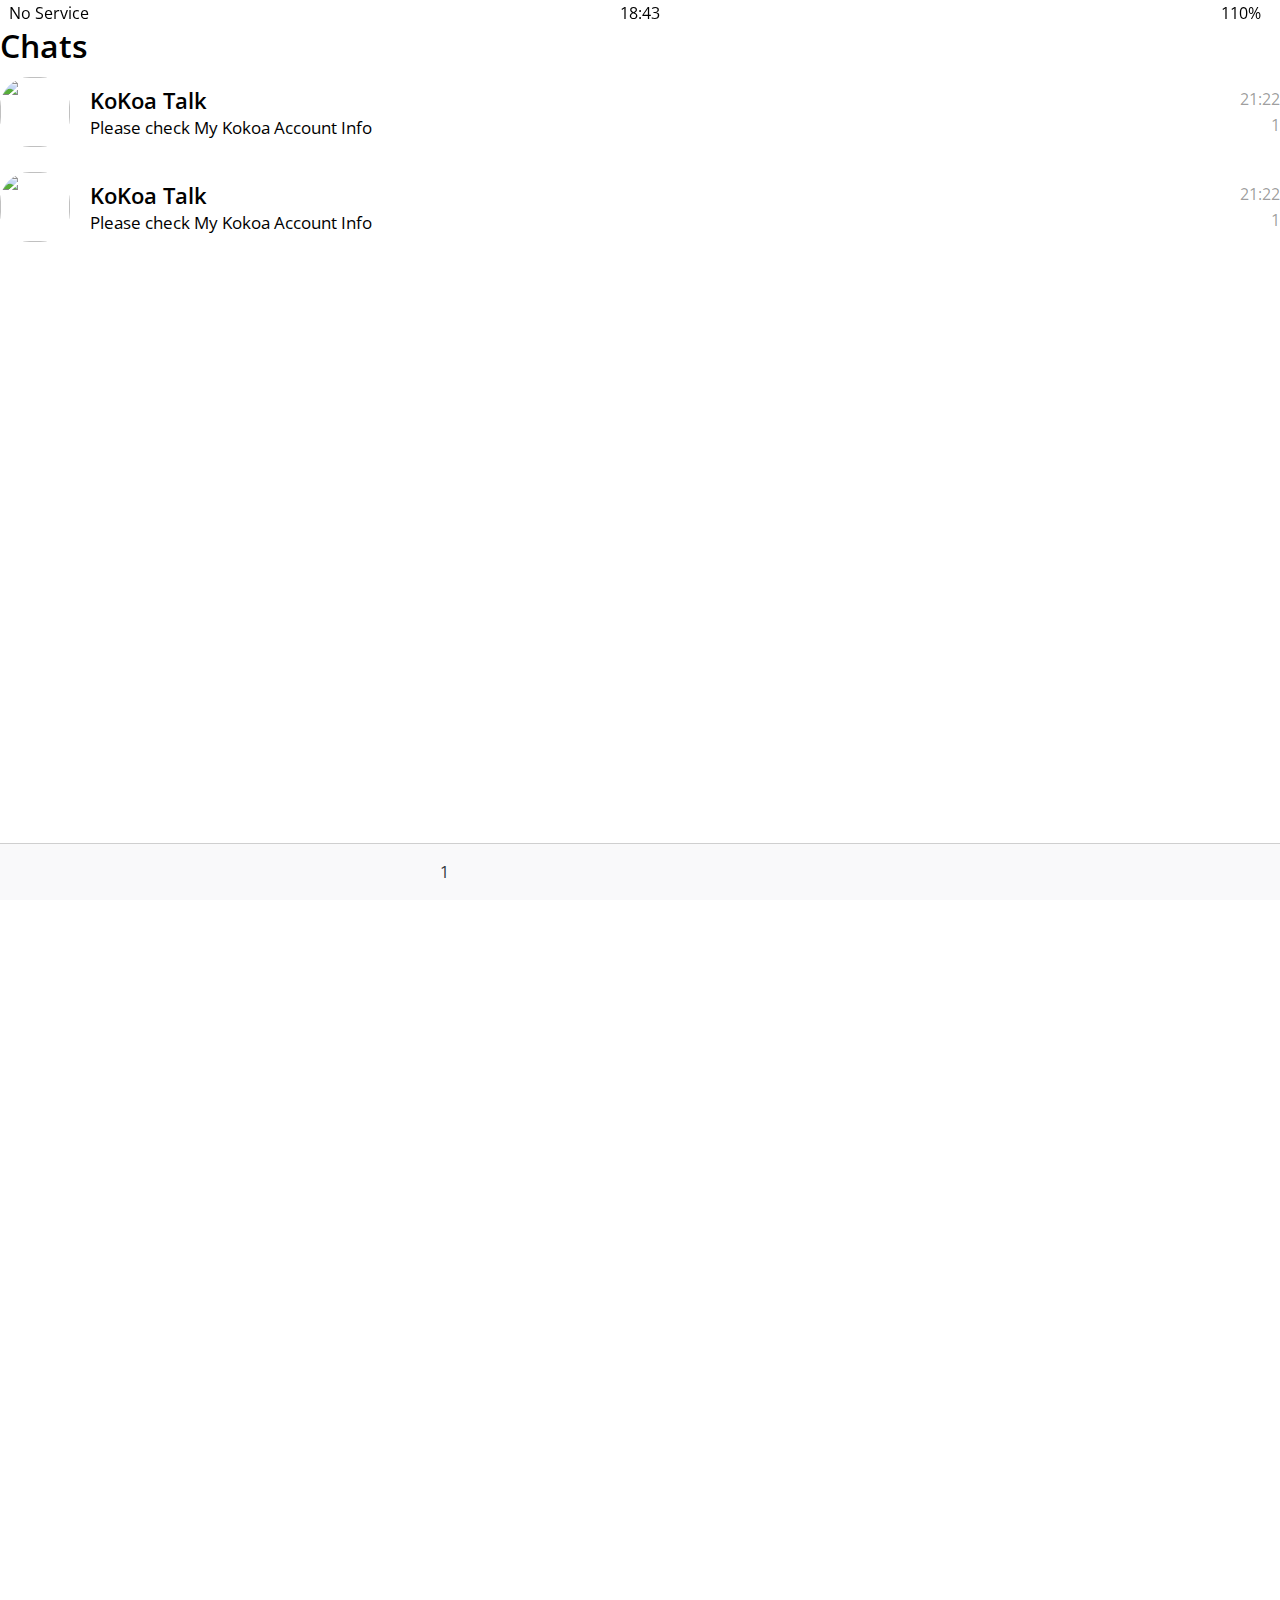
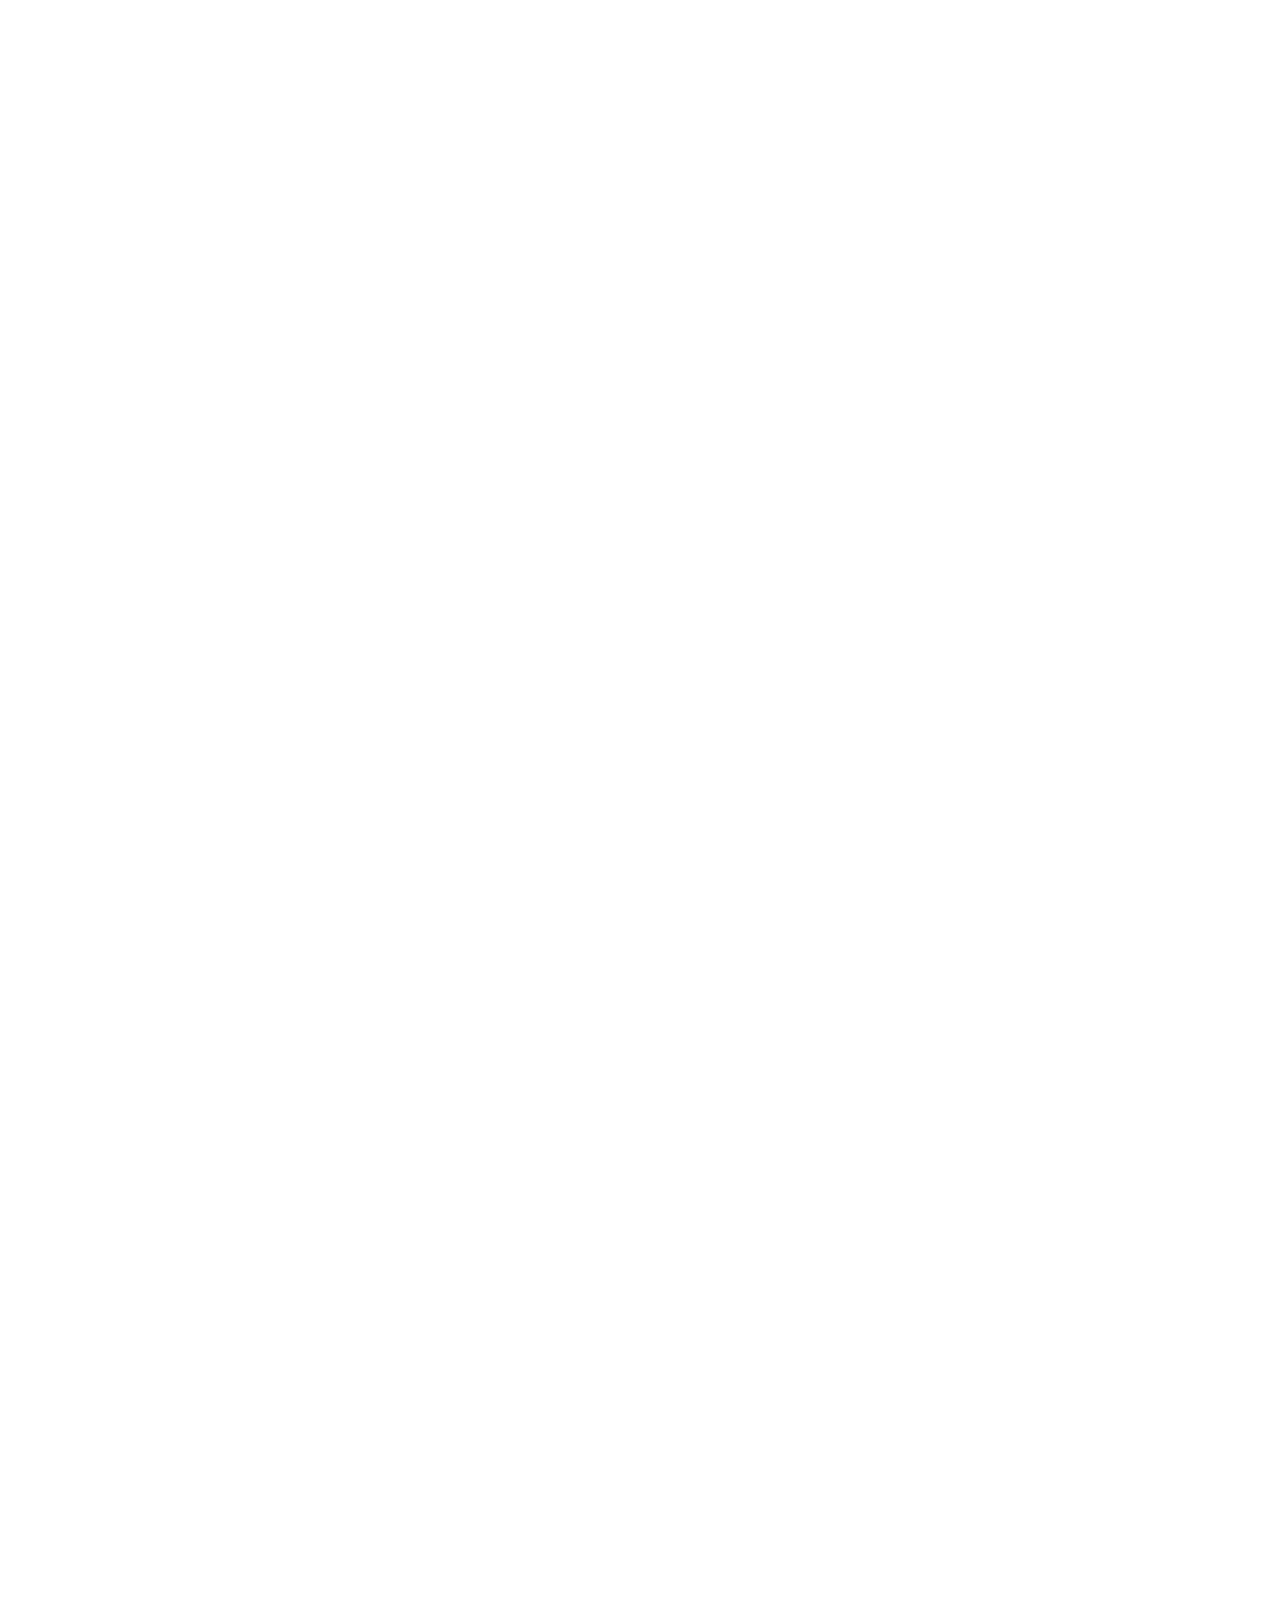
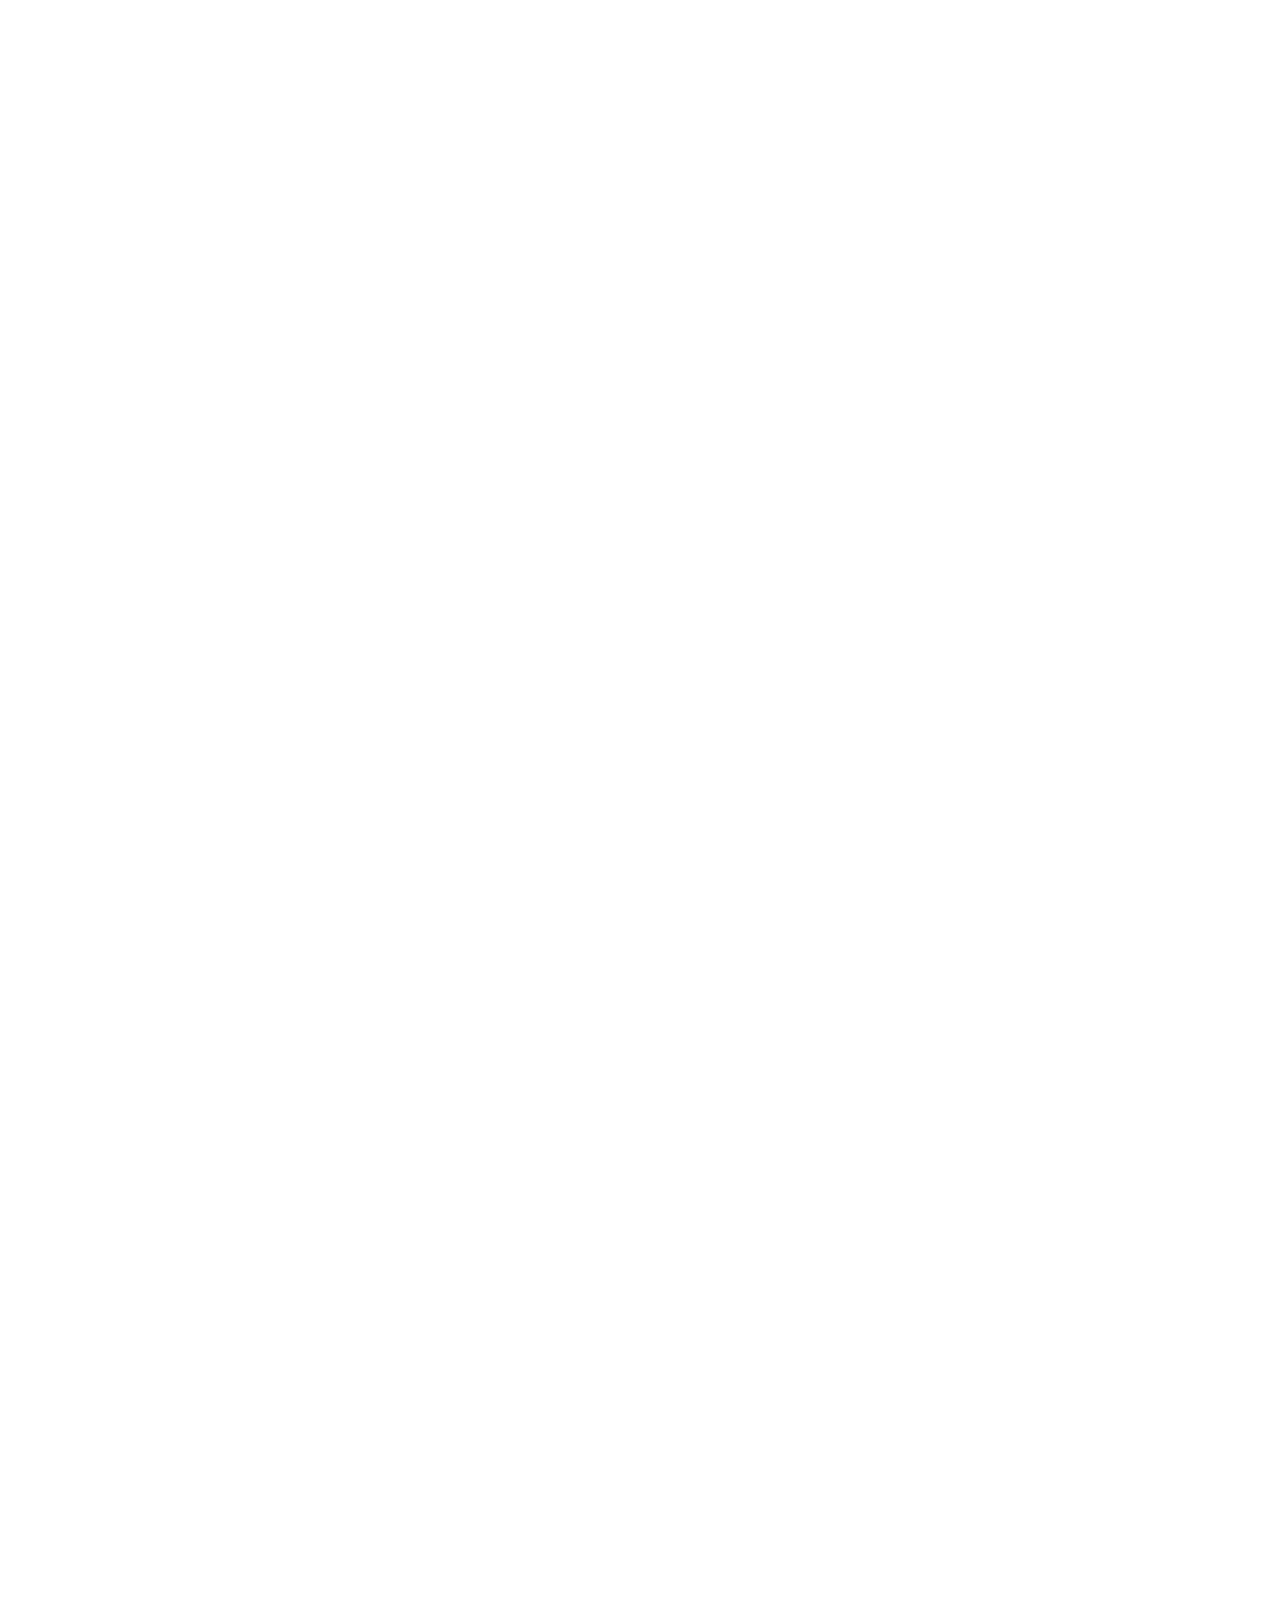
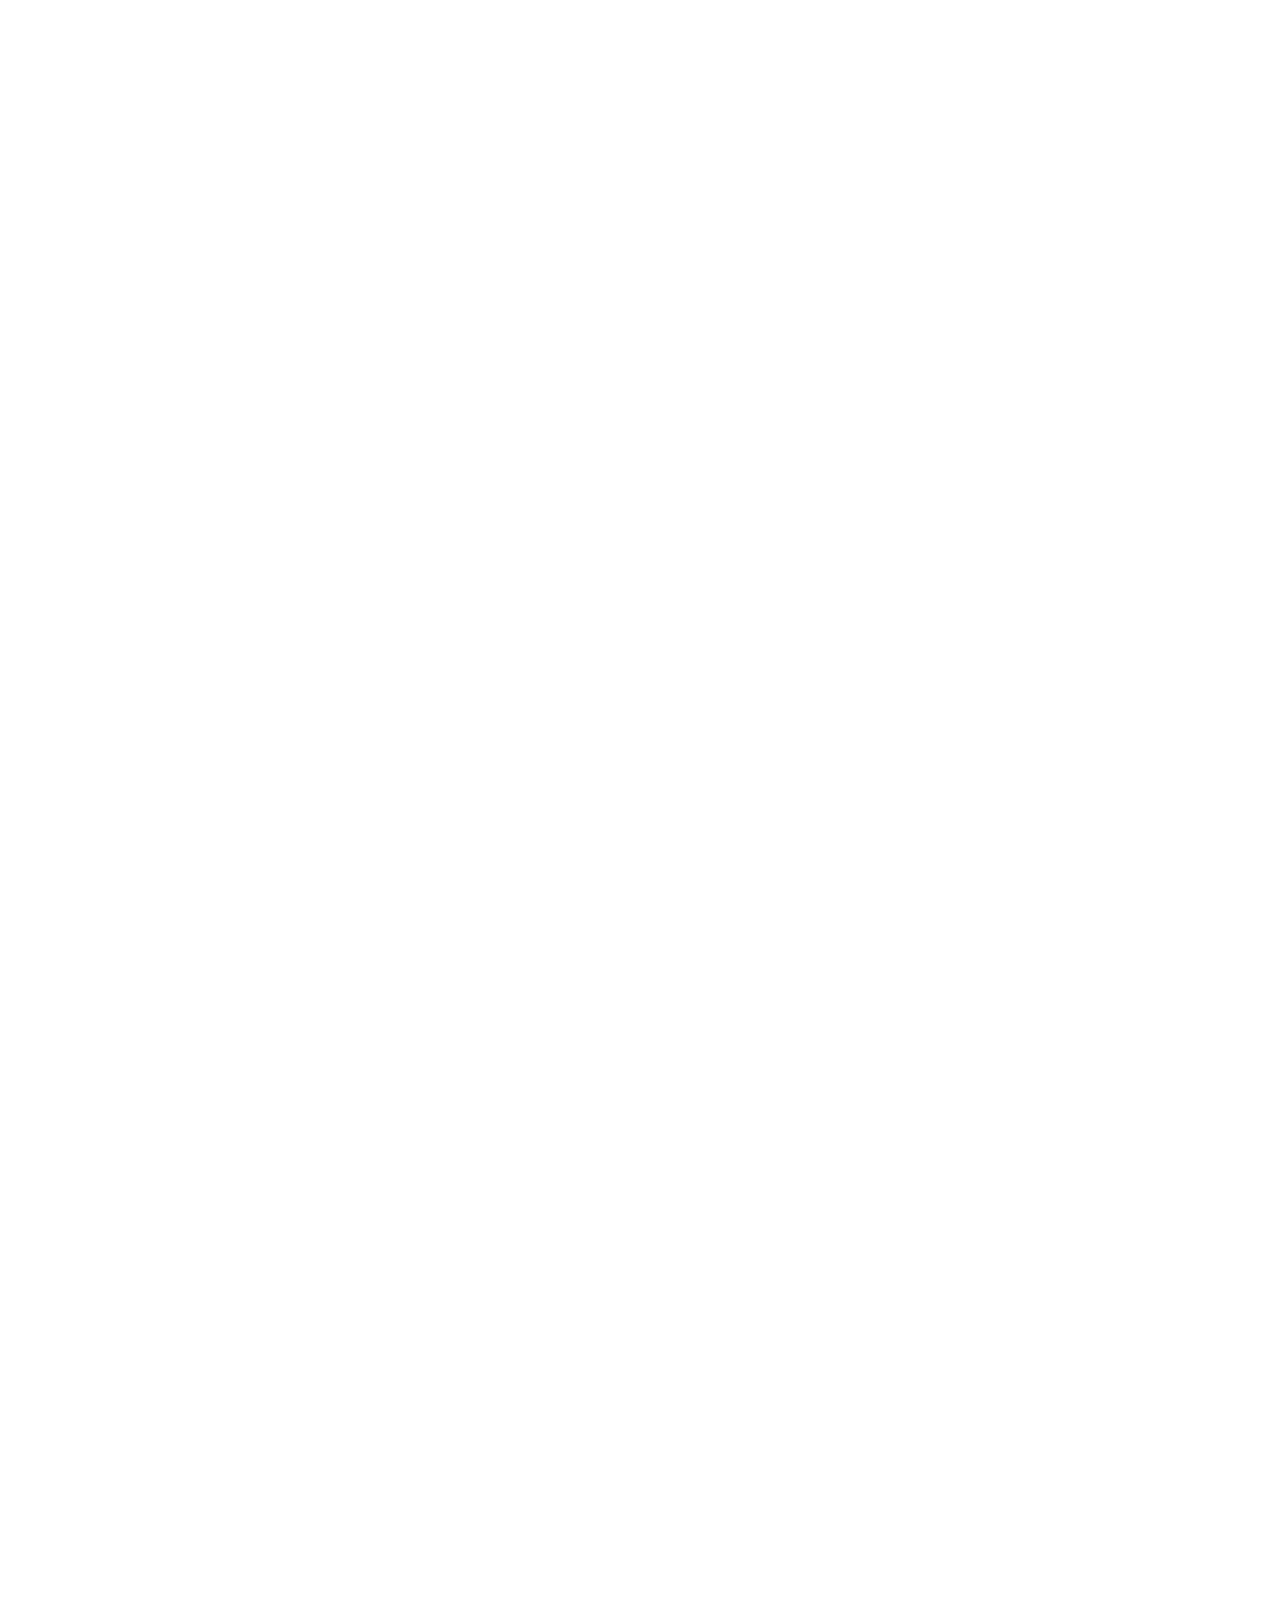
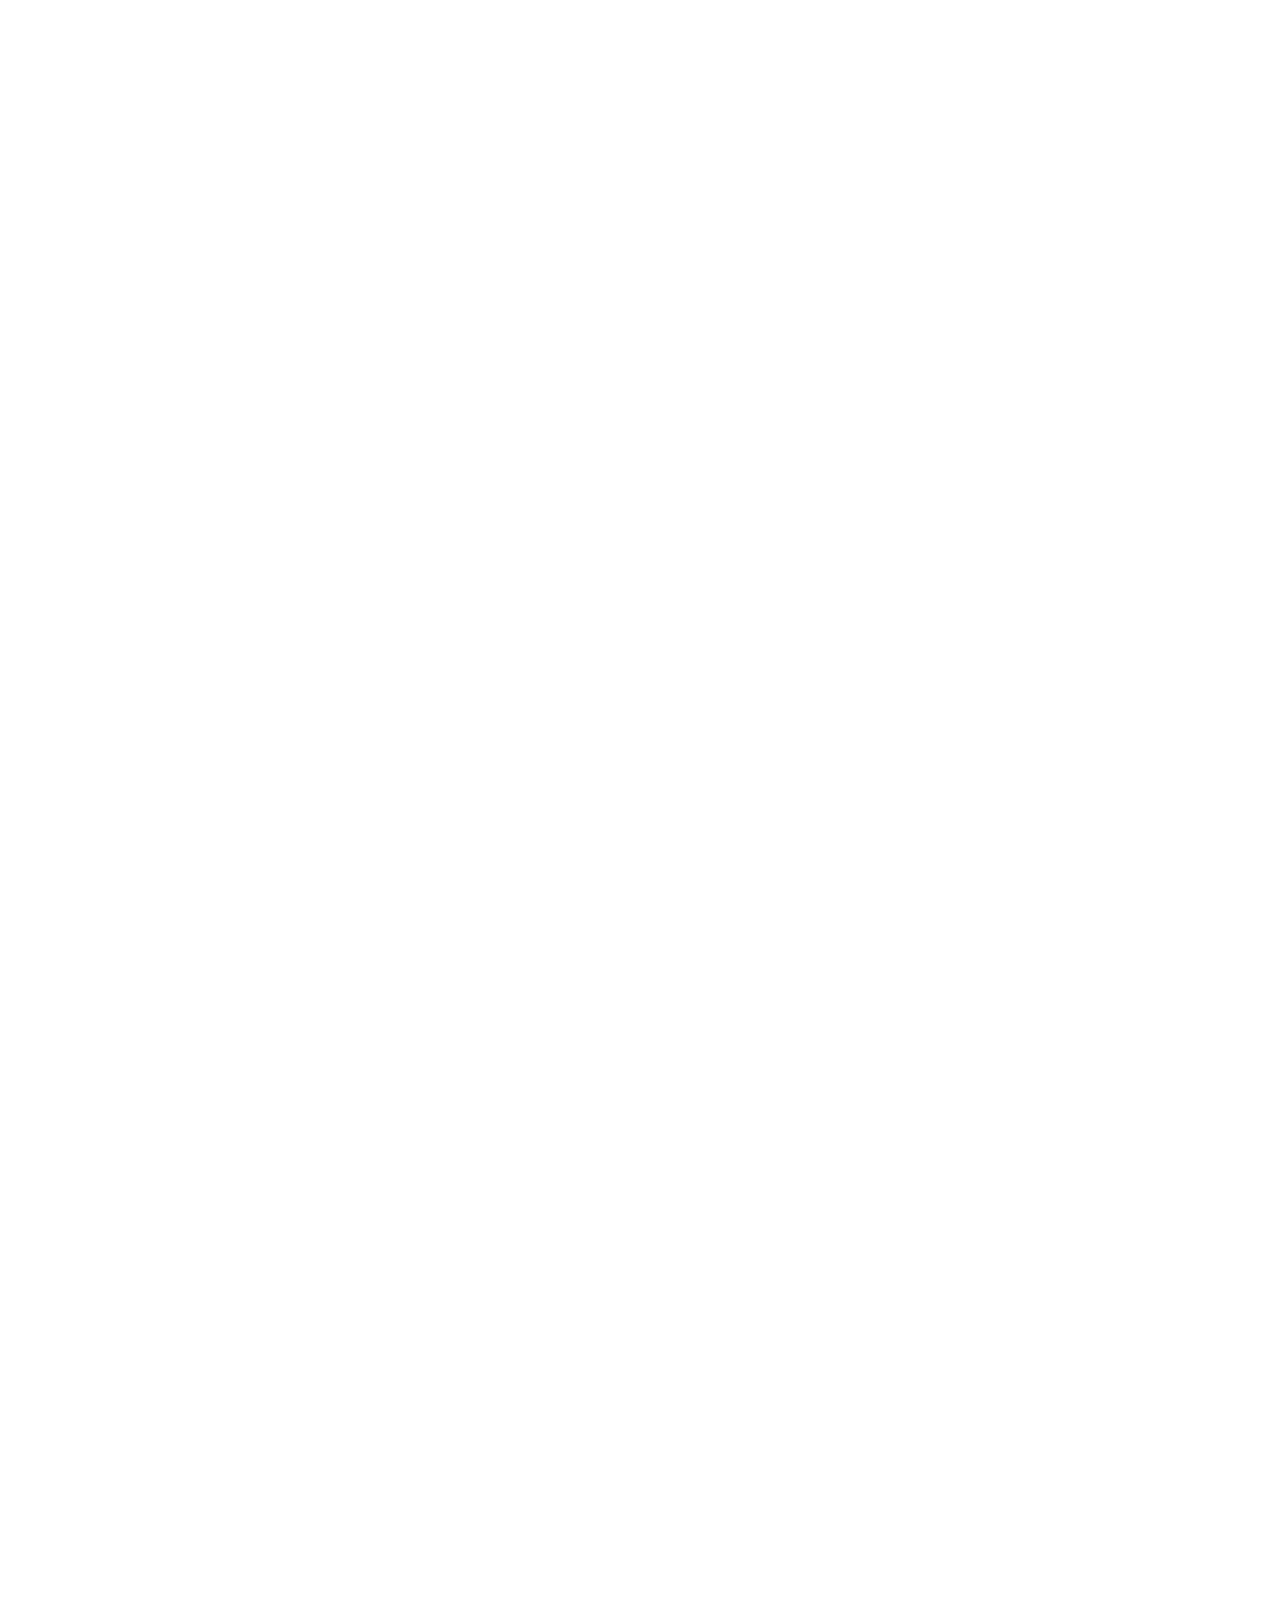
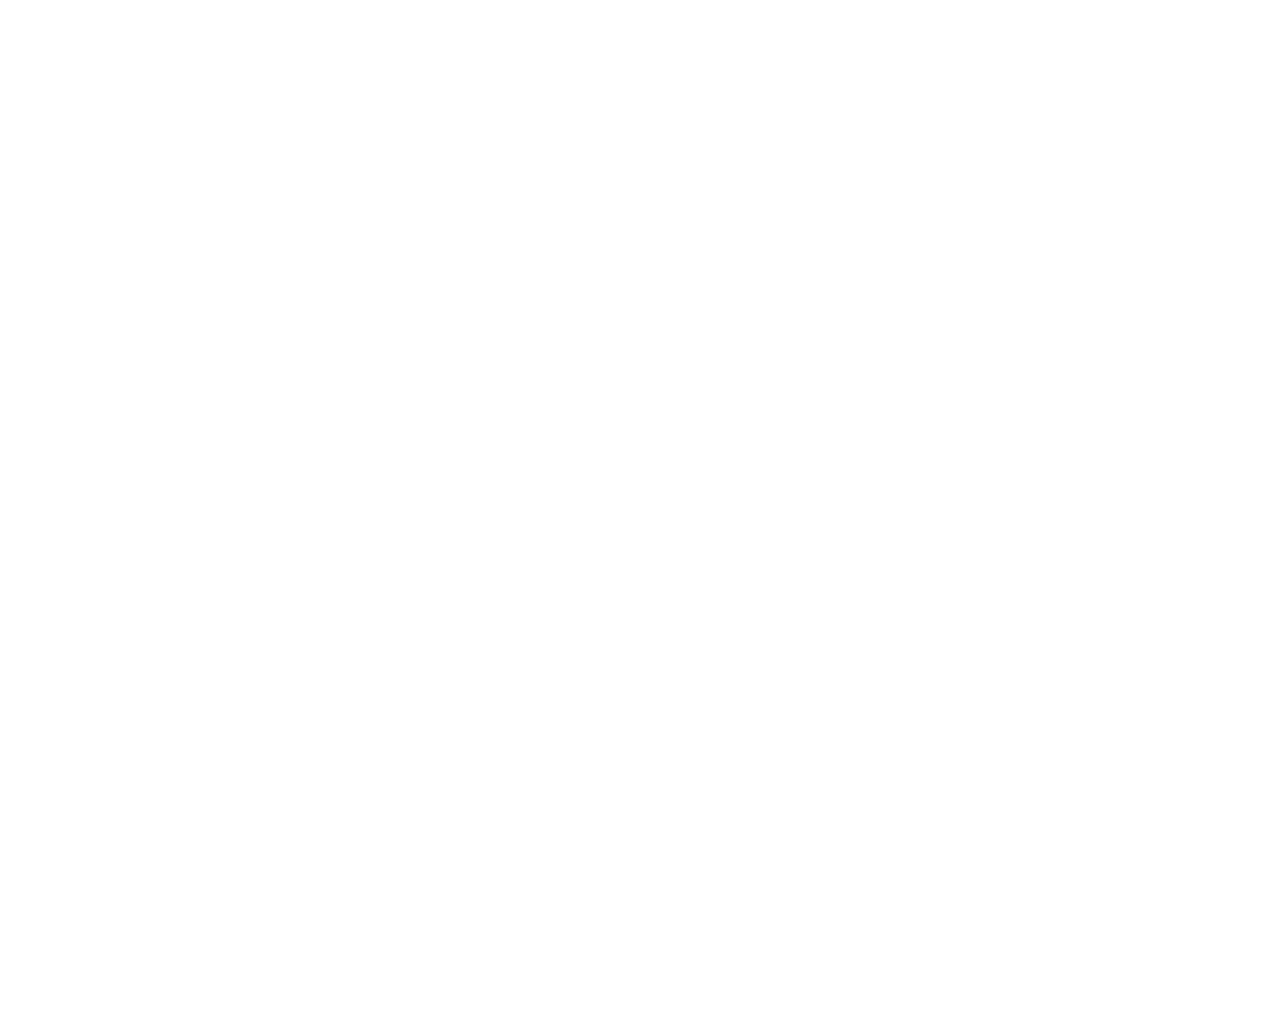
==== chats.html @ 0ccf200f "Settings Screen part One" ====
<!DOCTYPE html>
<html lang="en">
  <head>
    <link rel="stylesheet" href="css/styles.css" />
    <meta charset="UTF-8" />
    <meta name="viewport" content="width=device-width, initial-scale=1.0" />
    <title>Chats - Kokoa Clone</title>
  </head>
  <body>
    <div class="status-bar">
      <div class="status-bar__column">
        <span>No Service</span>
        <i class="fas fa-wifi"></i>
      </div>
      <div class="status-bar__column">
        <span>18:43</span>
      </div>
      <div class="status-bar__column">
        <span>110%</span>
        <i class="fas fa-battery-full fa-lg"></i>
        <i class="fas fa-bolt"></i>
      </div>
    </div>

    <nav class="nav">
      <ul class="nav__list">
        <li class="nav__btn">
          <a class="nav__link" href="friends.html"
            ><i class="far fa-user fa-2x"></i
          ></a>
        </li>
        <li class="nav__btn">
          <a class="nav__link" href="chats.html">
            <span class="nav__notification badge">1</span>
            <i class="fas fa-comment fa-2x"></i>
          </a>
        </li>
        <li class="nav__btn">
          <a class="nav__link" href="find.html"
            ><i class="fas fa-search fa-2x"></i
          ></a>
        </li>
        <li class="nav__btn">
          <a class="nav__link" href="more.html">
            <span class="nav__dot"></span>
            <i class="fas fa-ellipsis-h fa-2x"></i>
          </a>
        </li>
      </ul>
    </nav>

    <header class="screen-header">
      <h1 class="screen-header__title">Chats</h1>
      <div class="screen-header__icons">
        <span><i class="fas fa-search fa-lg"></i></span>
        <span><i class="far fa-comment-dots fa-lg"></i></span>
        <span><i class="fas fa-music fa-lg"></i></span>
        <span
          ><a href="settings.html"><i class="fas fa-cog fa-lg"></i></a
        ></span>
      </div>
    </header>

    <main class="main-screen">
      <div class="user-component">
        <div class="user-component__column">
          <img
            src="https://avatars.githubusercontent.com/u/78400762?s=48&v=4"
            class="user-component__avatar"
          />
          <div class="user-component__text">
            <h4 class="user-component__title">KoKoa Talk</h4>
            <h6 class="user-component__subtitle">
              Please check My Kokoa Account Info
            </h6>
          </div>
        </div>
        <div class="user-component__column">
          <span class="user-component__time">21:22</span>
          <div class="badge">1</div>
        </div>
      </div>
      <div class="user-component">
        <div class="user-component__column">
          <img
            src="https://avatars.githubusercontent.com/u/78400762?s=48&v=4"
            class="user-component__avatar"
          />
          <div class="user-component__text">
            <h4 class="user-component__title">KoKoa Talk</h4>
            <h6 class="user-component__subtitle">
              Please check My Kokoa Account Info
            </h6>
          </div>
        </div>
        <div class="user-component__column">
          <span class="user-component__time">21:22</span>
          <div class="badge">1</div>
        </div>
      </div>
    </main>
    <script
      src="https://kit.fontawesome.com/79ccf6d19d.js"
      crossorigin="anonymous"
    ></script>
  </body>
</html>
---- css/styles.css ----
@import url("https://fonts.googleapis.com/css2?family=Open+Sans:wght@400;600&display=swap");

@import "reset.css";
@import "variables.css";

/* Components */
@import "components/status-bar.css";
@import "components/nav-bar.css";
@import "components/screen-header.css";
@import "components/user-component.css";
@import "components/badge.css";
@import "components/icon-raw.css";
@import "components/alt-screen-header.css";

/* Screens */
@import "screens/login.css";
@import "screens/friends.css";
@import "screens/find.css";
@import "screens/more.css";
@import "screens/settings.css";

body {
  font-family: "Open Sans", sans-serif;
  height: 1000vh;
}

.main-screen {
  padding: 0px var(--horizontal-space);
}
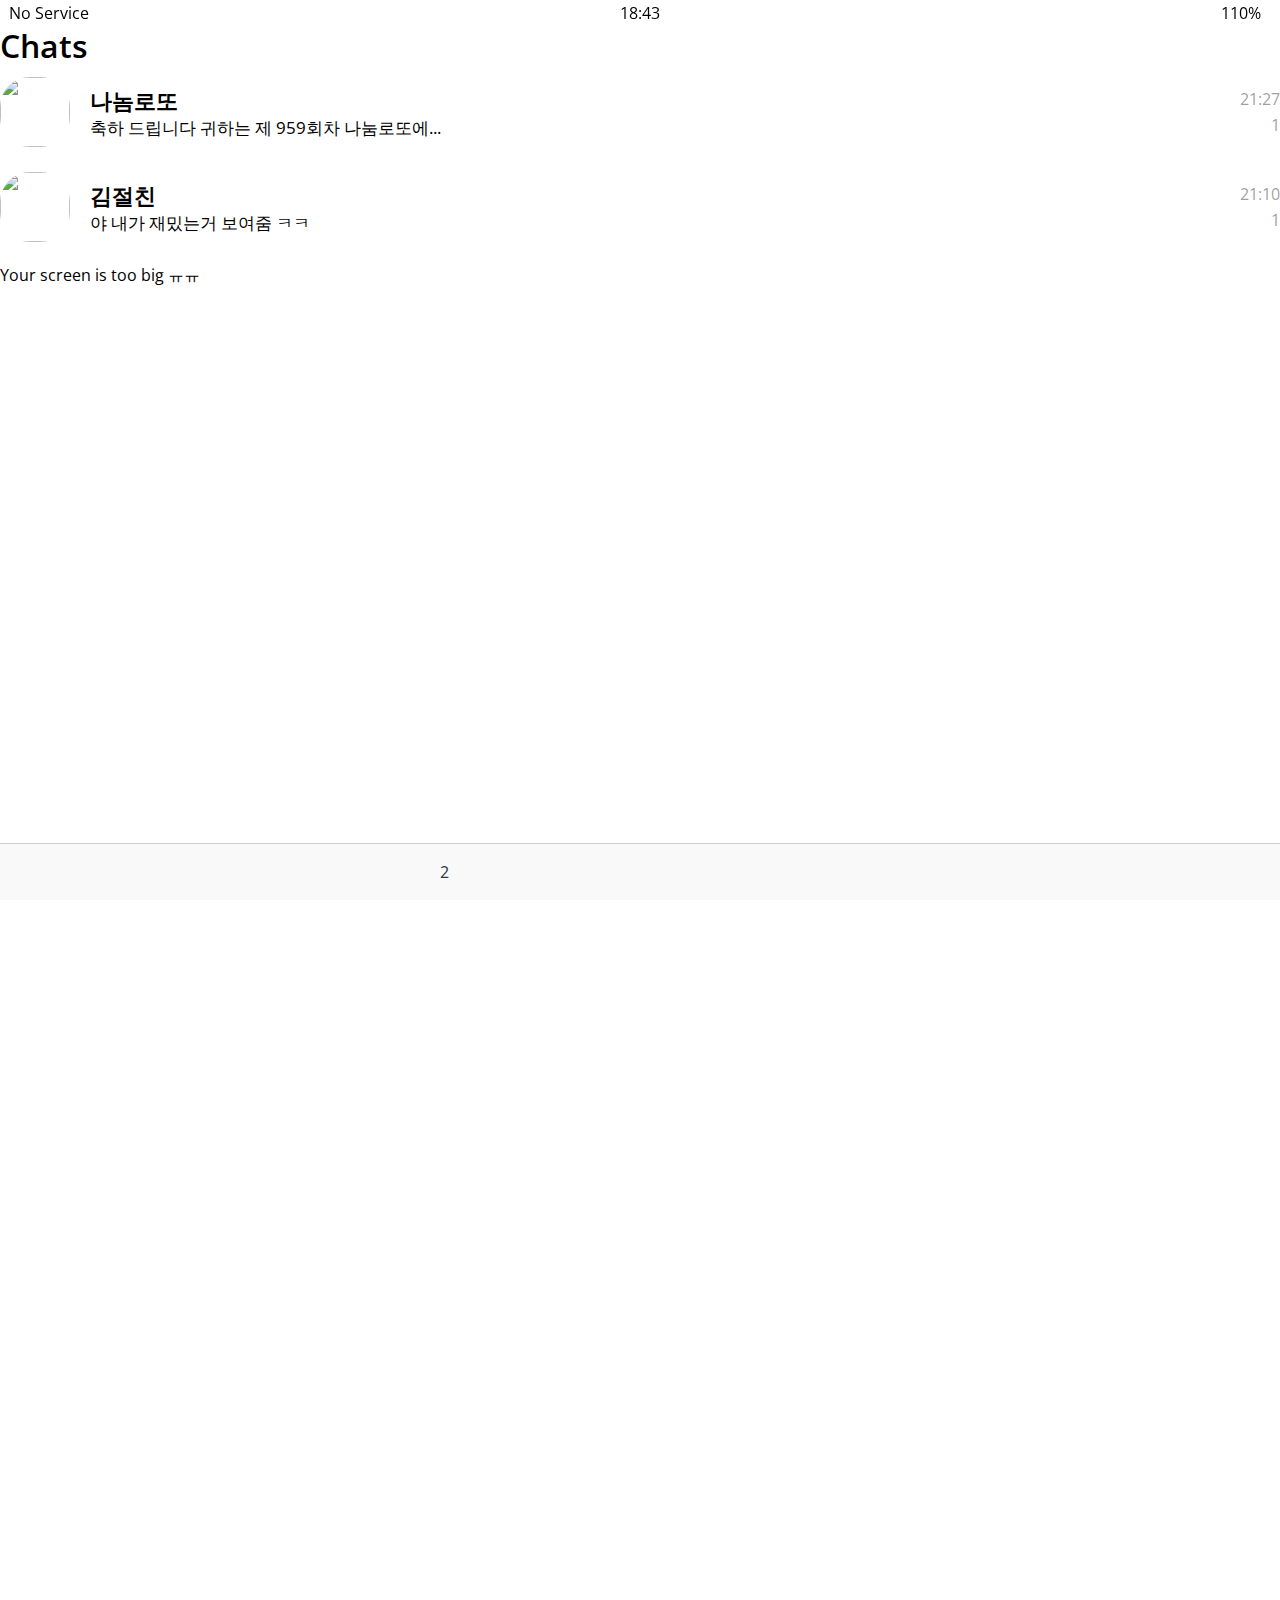
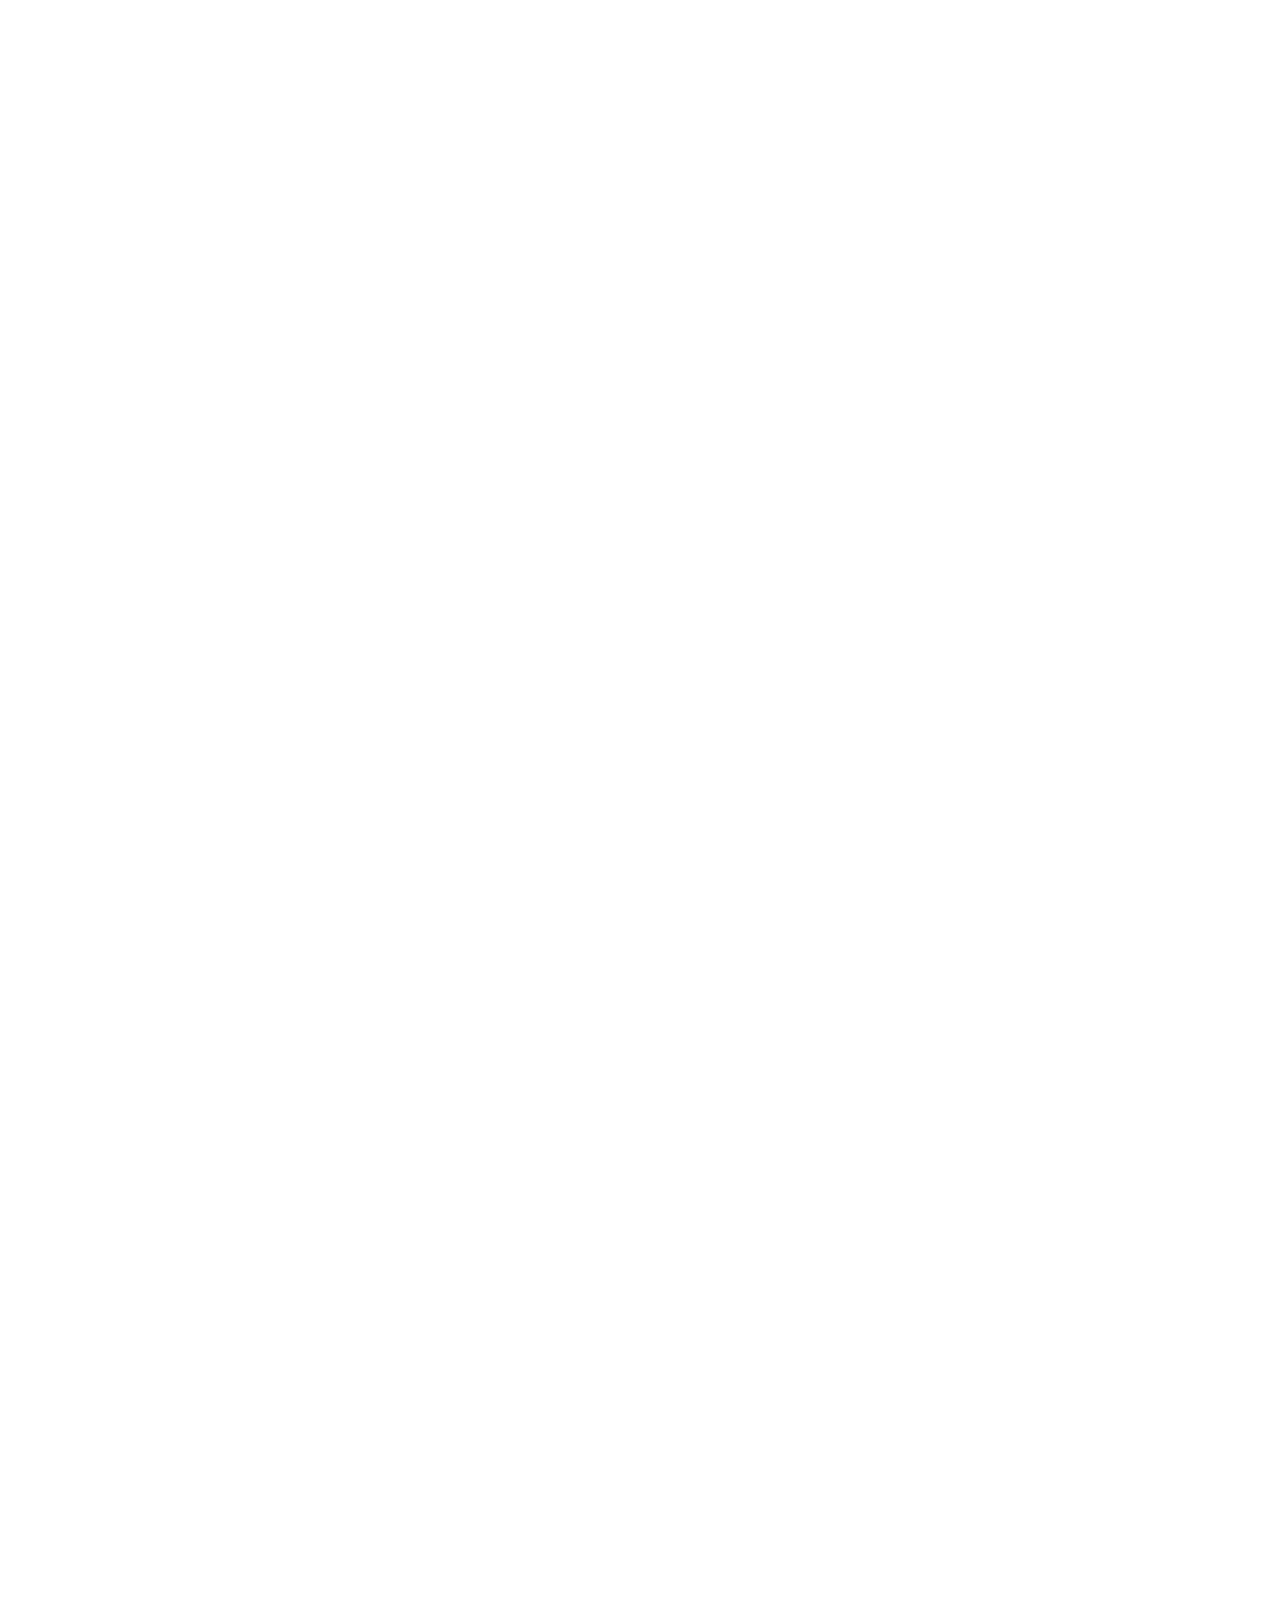
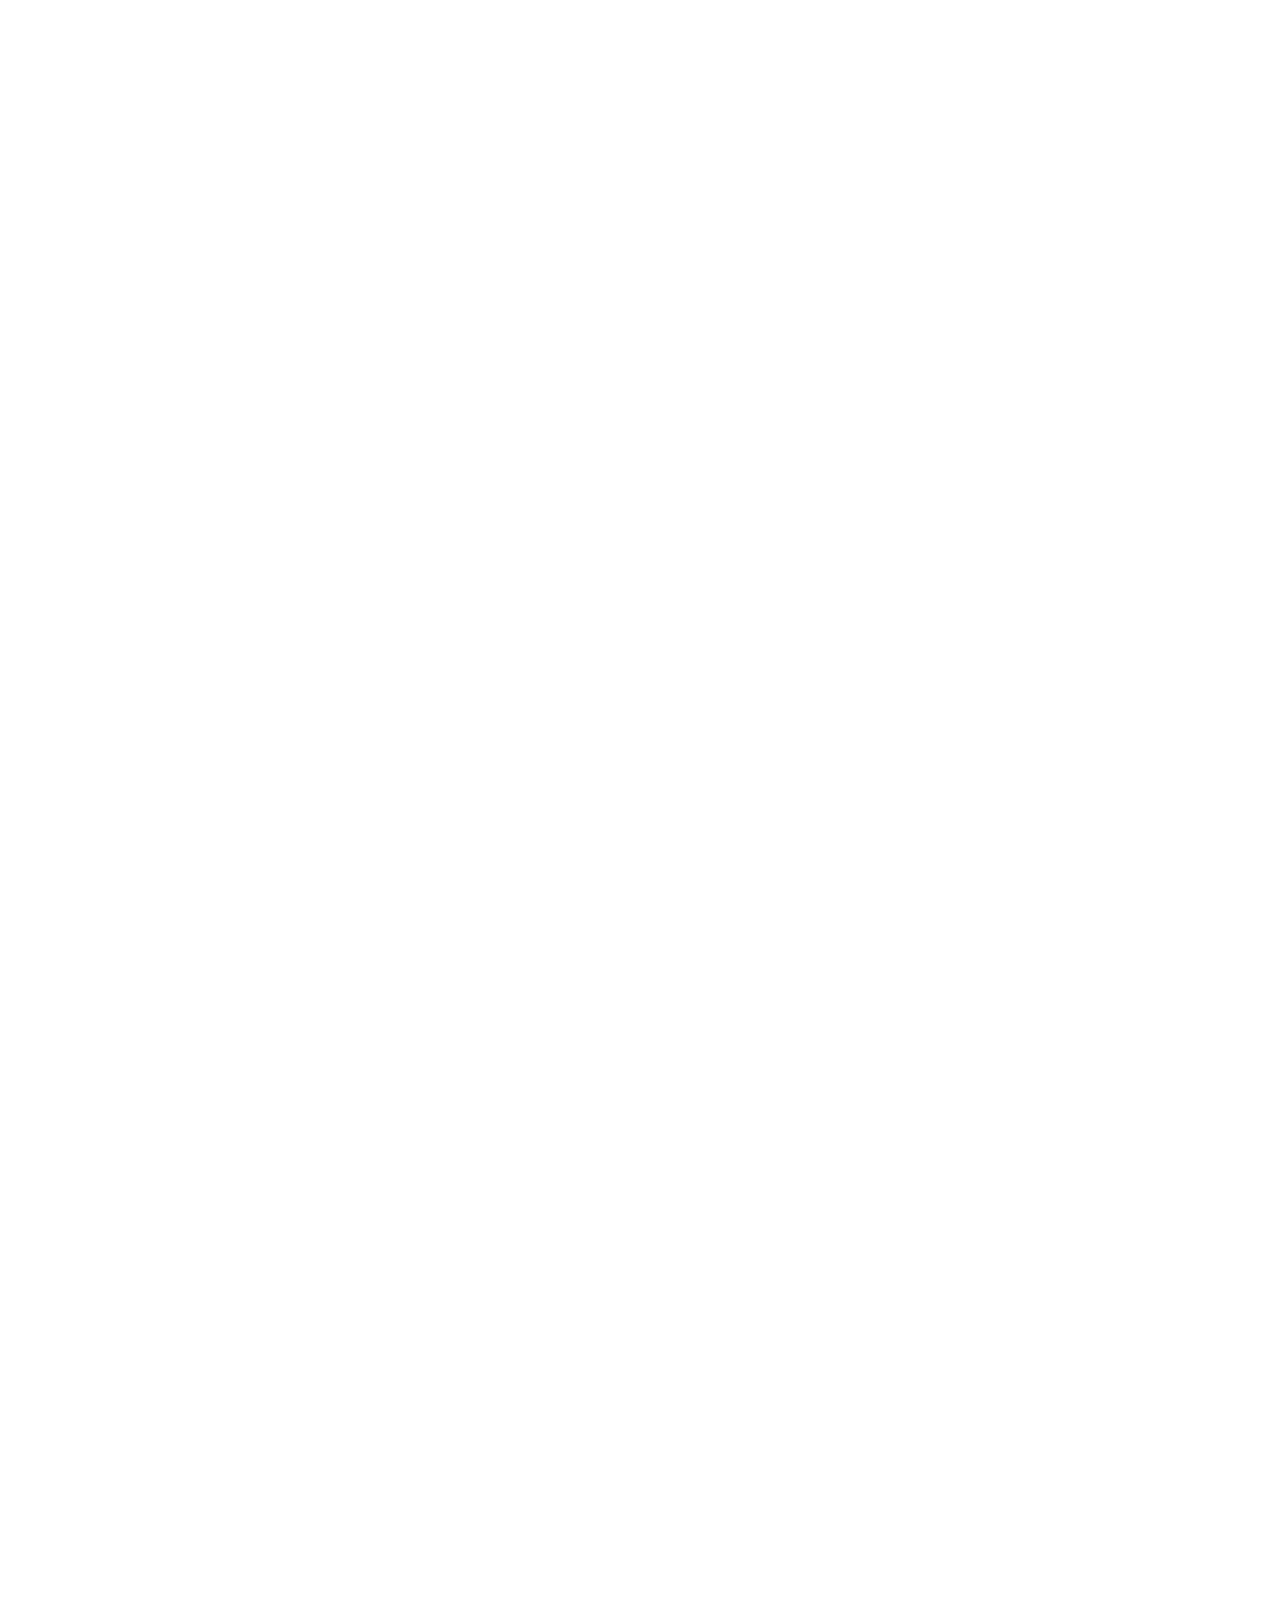
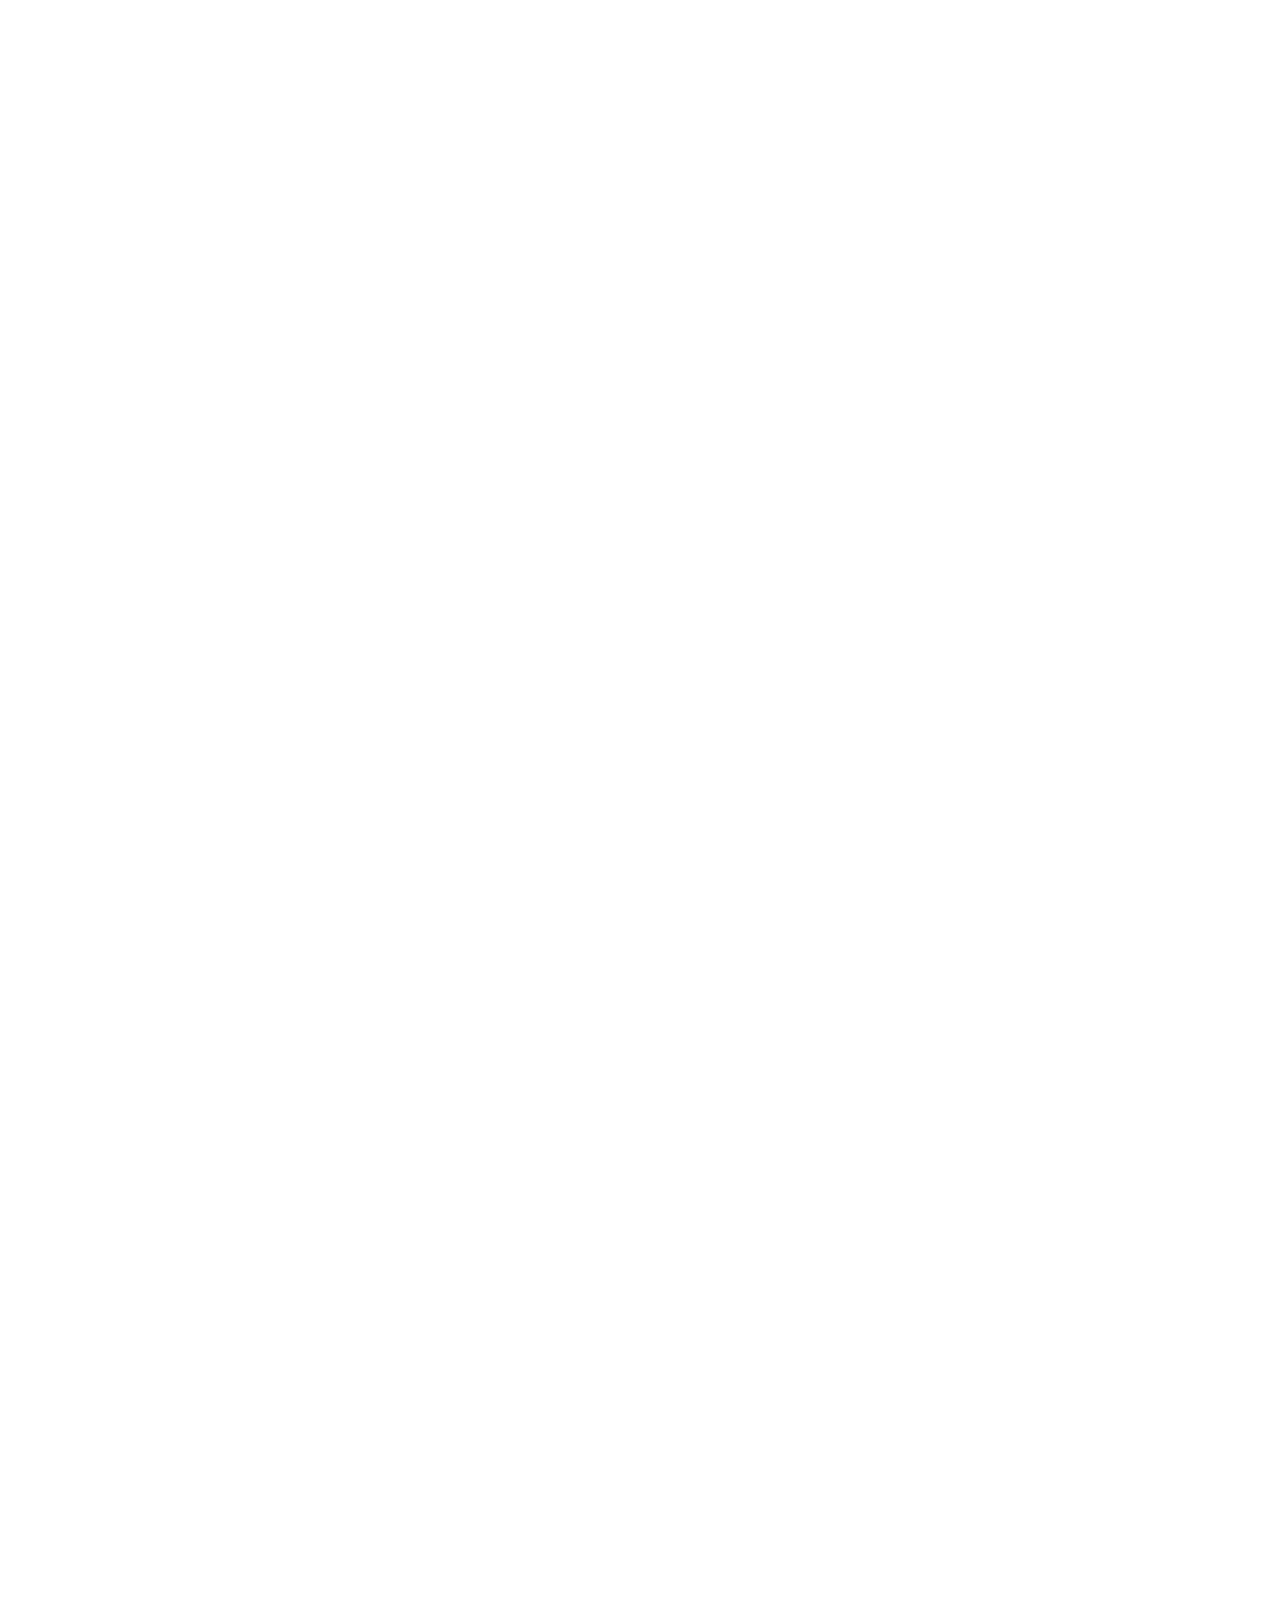
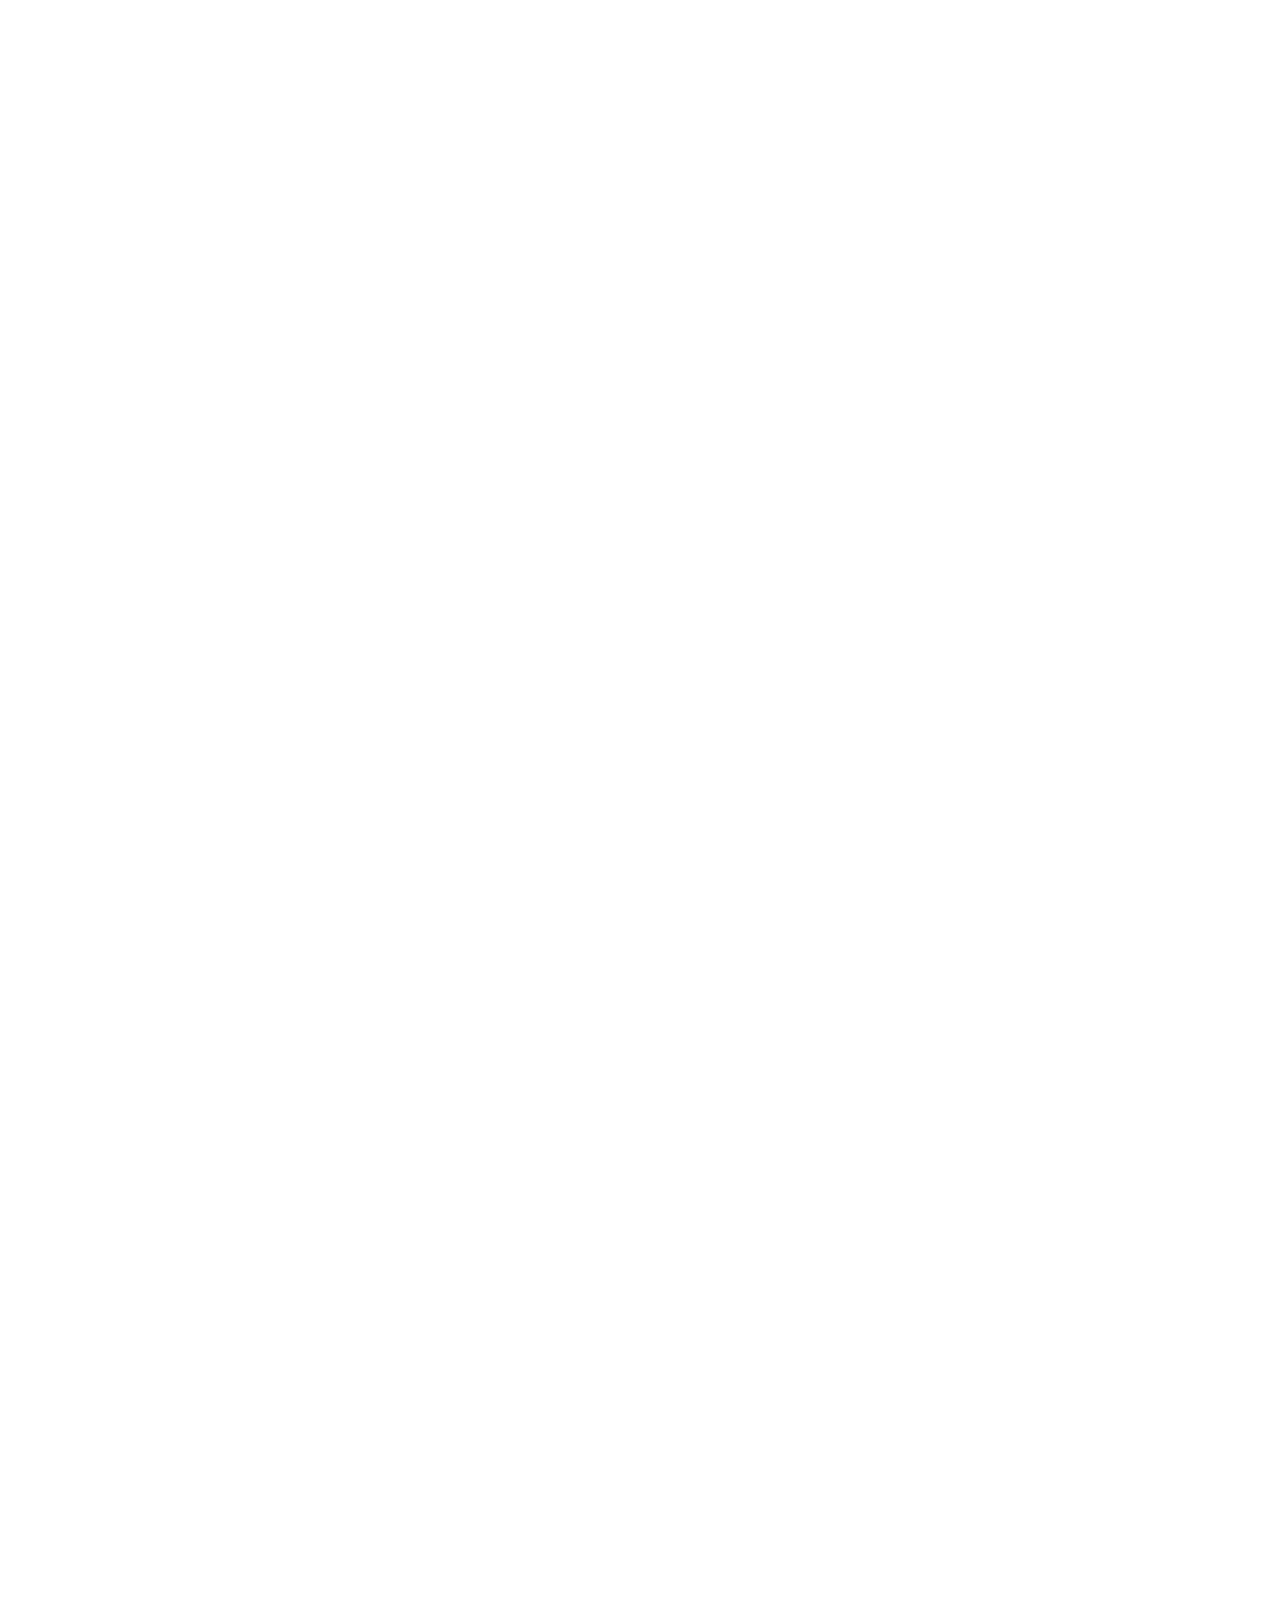
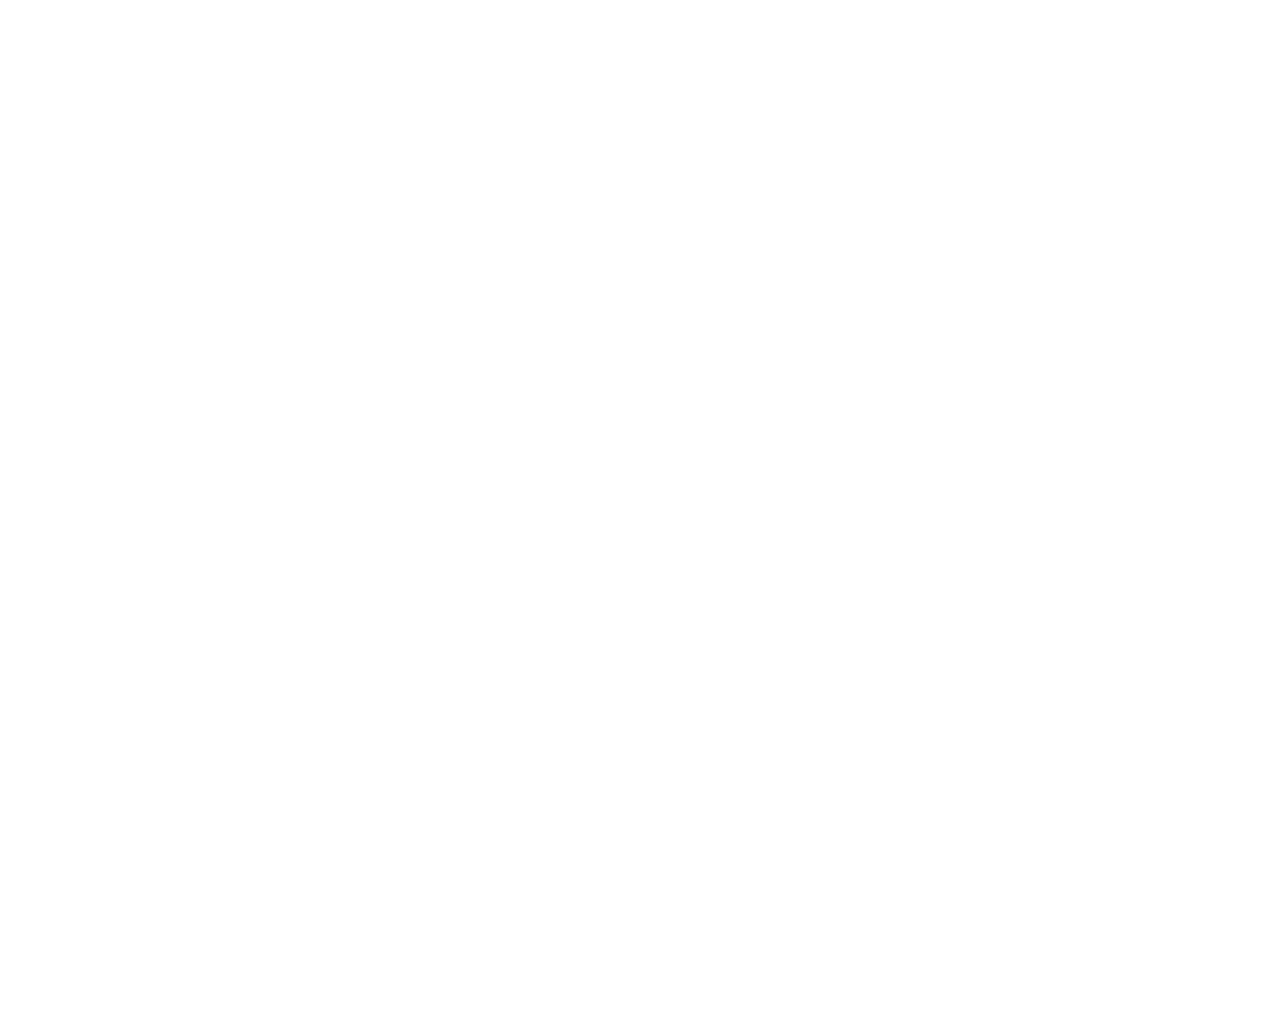
==== commit 60c789af: "img change" ====
--- a/chats.html
+++ b/chats.html
@@ -31,7 +31,7 @@
         </li>
         <li class="nav__btn">
           <a class="nav__link" href="chats.html">
-            <span class="nav__notification badge">1</span>
+            <span class="nav__notification badge">2</span>
             <i class="fas fa-comment fa-2x"></i>
           </a>
         </li>
@@ -62,43 +62,50 @@
     </header>
 
     <main class="main-screen">
-      <div class="user-component">
-        <div class="user-component__column">
-          <img
-            src="https://avatars.githubusercontent.com/u/78400762?s=48&v=4"
-            class="user-component__avatar"
-          />
-          <div class="user-component__text">
-            <h4 class="user-component__title">KoKoa Talk</h4>
-            <h6 class="user-component__subtitle">
-              Please check My Kokoa Account Info
-            </h6>
+      <a href="chat.html">
+        <div class="user-component">
+          <div class="user-component__column">
+            <img
+              src="https://t1.daumcdn.net/cfile/tistory/993E03465D09842F2E"
+              class="user-component__avatar"
+            />
+            <div class="user-component__text">
+              <h4 class="user-component__title">나놈로또</h4>
+              <h6 class="user-component__subtitle">
+                축하 드립니다 귀하는 제 959회차 나눔로또에...
+              </h6>
+            </div>
+          </div>
+          <div class="user-component__column">
+            <span class="user-component__time">21:27</span>
+            <div class="badge">1</div>
           </div>
         </div>
-        <div class="user-component__column">
-          <span class="user-component__time">21:22</span>
-          <div class="badge">1</div>
-        </div>
-      </div>
-      <div class="user-component">
-        <div class="user-component__column">
-          <img
-            src="https://avatars.githubusercontent.com/u/78400762?s=48&v=4"
-            class="user-component__avatar"
-          />
-          <div class="user-component__text">
-            <h4 class="user-component__title">KoKoa Talk</h4>
-            <h6 class="user-component__subtitle">
-              Please check My Kokoa Account Info
-            </h6>
+      </a>
+      <a href="chat2.html">
+        <div class="user-component">
+          <div class="user-component__column">
+            <img
+              src="https://img1.daumcdn.net/thumb/R1280x0/?scode=mtistory2&fname=https%3A%2F%2Fblog.kakaocdn.net%2Fdn%2FcyOIpg%2Fbtqx7JTDRTq%2F1fs7MnKMK7nSbrM9QTIbE1%2Fimg.jpg"
+              class="user-component__avatar"
+            />
+            <div class="user-component__text">
+              <h4 class="user-component__title">김절친</h4>
+              <h6 class="user-component__subtitle">
+                야 내가 재밌는거 보여줌 ㅋㅋ
+              </h6>
+            </div>
+          </div>
+          <div class="user-component__column">
+            <span class="user-component__time">21:10</span>
+            <div class="badge">1</div>
           </div>
         </div>
-        <div class="user-component__column">
-          <span class="user-component__time">21:22</span>
-          <div class="badge">1</div>
-        </div>
-      </div>
+      </a>
     </main>
+    <div id="no-mobile">
+      <span>Your screen is too big ㅠㅠ</span>
+    </div>
     <script
       src="https://kit.fontawesome.com/79ccf6d19d.js"
       crossorigin="anonymous"
